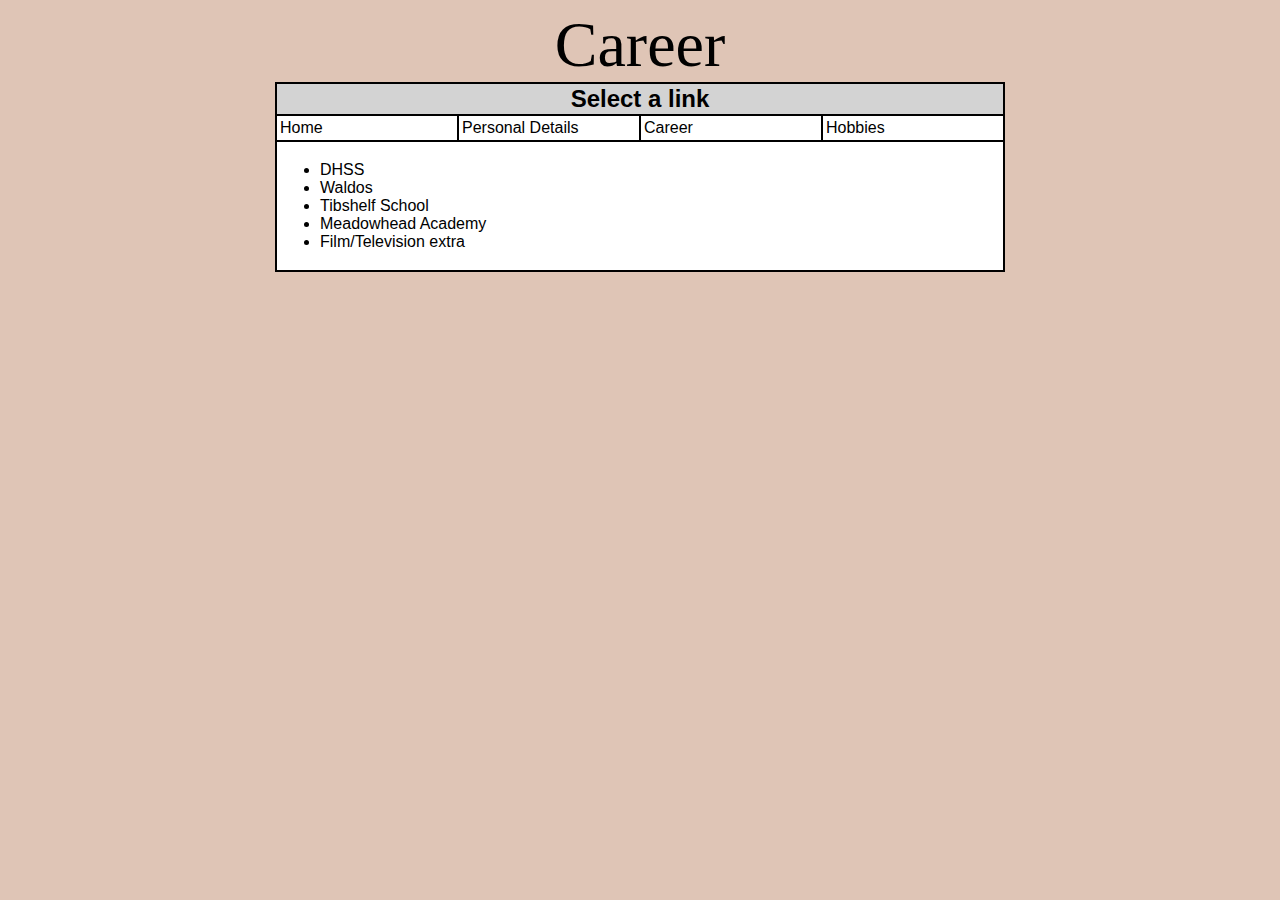
==== Career.html @ 7614ff34 "Initial Files" ====
<!DOCTYPE html>
<html>
    <head>
        <title>Allan Kealey</title>
		<link rel="stylesheet" media="screen" href="bootstrap/css/bootstrap.css">
		<link rel="stylesheet" media="screen" href="bootstrap/css/bootstrap-grid.css">
		<script src="http://code.jquery.com/jquery-1.11.0.min.js"></script>
		<script type="text/javascript" src="bootstrap/js/bootstrap.js"></script>
		<link rel="stylesheet" type="text/css" href="style.css">	
    </head>
    <body>
<div class="container">
  <div class="row">
    <div class="col-sm">

    </div>
    <div class="col-md-8">
	  
	  <div id ="mainheader">Career</div>
        <table>
		<tr>
			<th colspan ="4">
			<div id ="tableheader">Select a link</div> 
			</th>
		</tr>
		<tr>
			<td>
			<a href="index.html">Home</a>
			</td>
			<td>
			<a href="Personal.html">Personal Details</a>
			</td>
			<td>
			<a href="Career.html">Career</a>
			</td>
			<td>
			<a href="Hobbies.html">Hobbies</a>
			</td>
		</tr>
		<tr>
			<td colspan ="4">
			<div class="card" style="width: 100%;">
				<ul>
					<li>DHSS</li>
					<li>Waldos</li>
					<li>Tibshelf School</li>
					<li>Meadowhead Academy</li>
					<li>Film/Television extra</li>
				</ul>
			</div>
			</div>
			</td>
		</tr>
		</table>
    </div>
    <div class="col-sm">

    </div>
  </div>
</div>  

    </body>
</html>
---- style.css ----
.namebold{
	display:inline-block;
	font-weight: bold;
}

.btn-link{
	color:black;
	text-decoration:none;
}
	

#mainheader{
	font-family: Serif;
	font-size: 48pt;
	text-align:center;
}
	
#tableheader{
	font-size: 18pt;
}

body{
background-color:#DFC5B6;
	
}

table, th, td{
	border: solid black 2px;
	border-collapse: collapse;
	font-family: sans-serif;
	width: 100%;
	background-color: white;
}

th{
	background-color: lightgray;
}
td{
	width: 25%;
	padding: 3px;
}

a:link, a:visited, a:active{
	color:black;
	text-decoration:none;
}
a:hover{
	color:blue;
}
@media screen and (max-width: 992px){
	body{
		background-color: #8893AF;
	}
@media screen and (max-width: 600px){
	body{
		background-color: #A0A69C;
	}
}
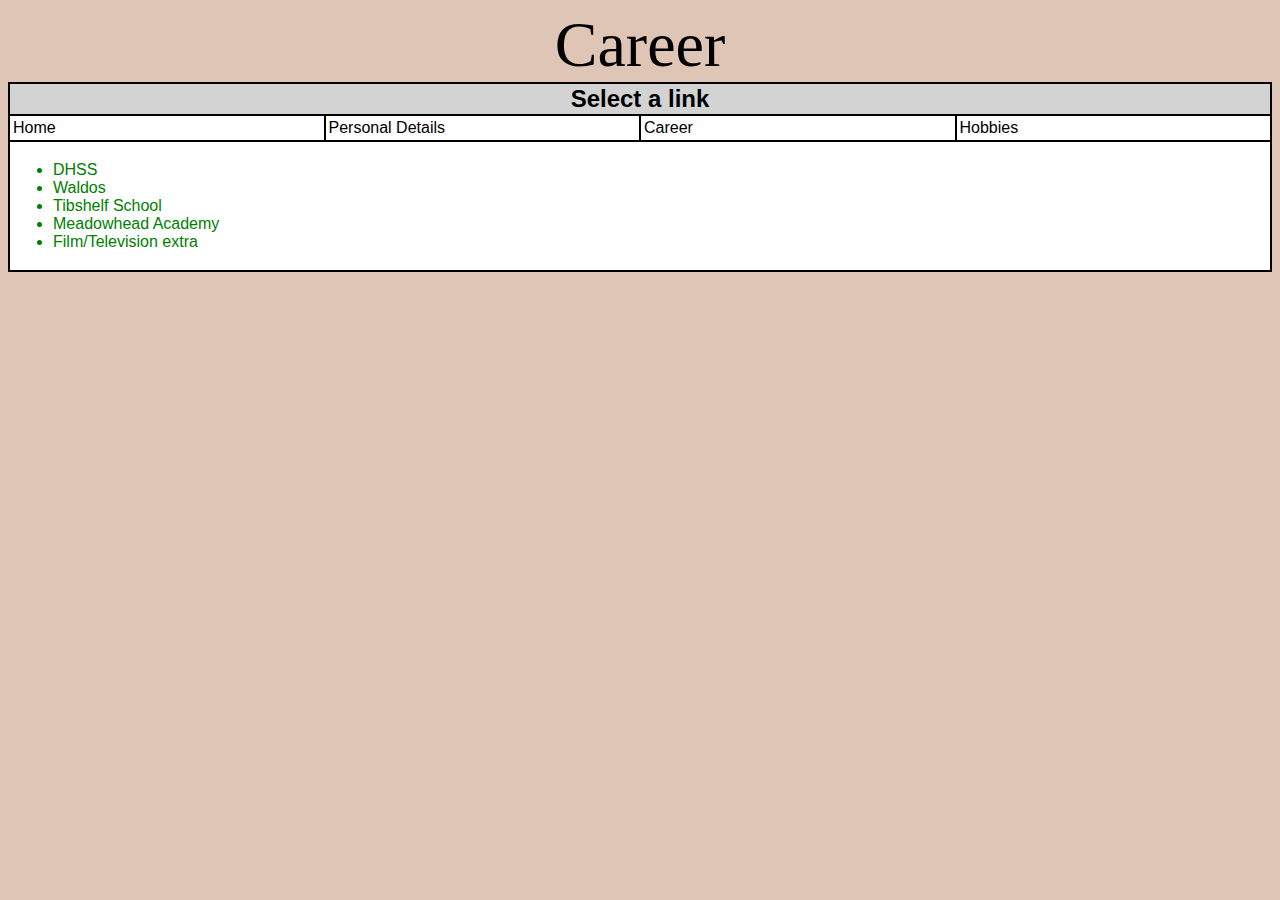
==== commit 400d7861: "Update Career.html" ====
--- a/Career.html
+++ b/Career.html
@@ -2,10 +2,10 @@
 <html>
     <head>
         <title>Allan Kealey</title>
-		<link rel="stylesheet" media="screen" href="bootstrap/css/bootstrap.css">
-		<link rel="stylesheet" media="screen" href="bootstrap/css/bootstrap-grid.css">
-		<script src="http://code.jquery.com/jquery-1.11.0.min.js"></script>
-		<script type="text/javascript" src="bootstrap/js/bootstrap.js"></script>
+		<link rel="stylesheet" href="https://stackpath.bootstrapcdn.com/bootstrap/4.5.0/css/bootstrap.min.css" integrity="sha384-9aIt2nRpC12Uk9gS9baDl411NQApFmC26EwAOH8WgZl5MYYxFfc+NcPb1dKGj7Sk" crossorigin="anonymous">
+		<script src="https://code.jquery.com/jquery-3.5.1.slim.min.js" integrity="sha384-DfXdz2htPH0lsSSs5nCTpuj/zy4C+OGpamoFVy38MVBnE+IbbVYUew+OrCXaRkfj" crossorigin="anonymous"></script>
+		<script src="https://cdn.jsdelivr.net/npm/popper.js@1.16.0/dist/umd/popper.min.js" integrity="sha384-Q6E9RHvbIyZFJoft+2mJbHaEWldlvI9IOYy5n3zV9zzTtmI3UksdQRVvoxMfooAo" crossorigin="anonymous"></script>
+		<script src="https://stackpath.bootstrapcdn.com/bootstrap/4.5.0/js/bootstrap.min.js" integrity="sha384-OgVRvuATP1z7JjHLkuOU7Xw704+h835Lr+6QL9UvYjZE3Ipu6Tp75j7Bh/kR0JKI" crossorigin="anonymous"></script>
 		<link rel="stylesheet" type="text/css" href="style.css">	
     </head>
     <body>
--- a/style.css
+++ b/style.css
@@ -1,58 +1 @@
-.namebold{
-	display:inline-block;
-	font-weight: bold;
-}
-
-.btn-link{
-	color:black;
-	text-decoration:none;
-}
-	
-
-#mainheader{
-	font-family: Serif;
-	font-size: 48pt;
-	text-align:center;
-}
-	
-#tableheader{
-	font-size: 18pt;
-}
-
-body{
-background-color:#DFC5B6;
-	
-}
-
-table, th, td{
-	border: solid black 2px;
-	border-collapse: collapse;
-	font-family: sans-serif;
-	width: 100%;
-	background-color: white;
-}
-
-th{
-	background-color: lightgray;
-}
-td{
-	width: 25%;
-	padding: 3px;
-}
-
-a:link, a:visited, a:active{
-	color:black;
-	text-decoration:none;
-}
-a:hover{
-	color:blue;
-}
-@media screen and (max-width: 992px){
-	body{
-		background-color: #8893AF;
-	}
-@media screen and (max-width: 600px){
-	body{
-		background-color: #A0A69C;
-	}
-}
+.garden,.hiking,.canal{font-family:serif;font-size:24px;font-weight:bold}.garden{color:green}.hiking{color:red}.canal{color:blue}.namebold{display:inline-block;font-weight:bold}.btn-link{color:black;text-decoration:none}.card ul{color:green}#mainheader{font-family:Serif;font-size:48pt;text-align:center}#tableheader{font-size:18pt}body{background-color:#DFC5B6}table,th,td{border:solid black 2px;border-collapse:collapse;font-family:sans-serif;width:100%;background-color:white}th{background-color:lightgray}td{width:25%;padding:3px}a:link,a:visited,a:active{color:black;text-decoration:none}a:hover{color:blue}@media screen and (max-width: 992px){body{background-color:#8893AF}}@media screen and (max-width: 600px){body{background-color:#A0A69C}}
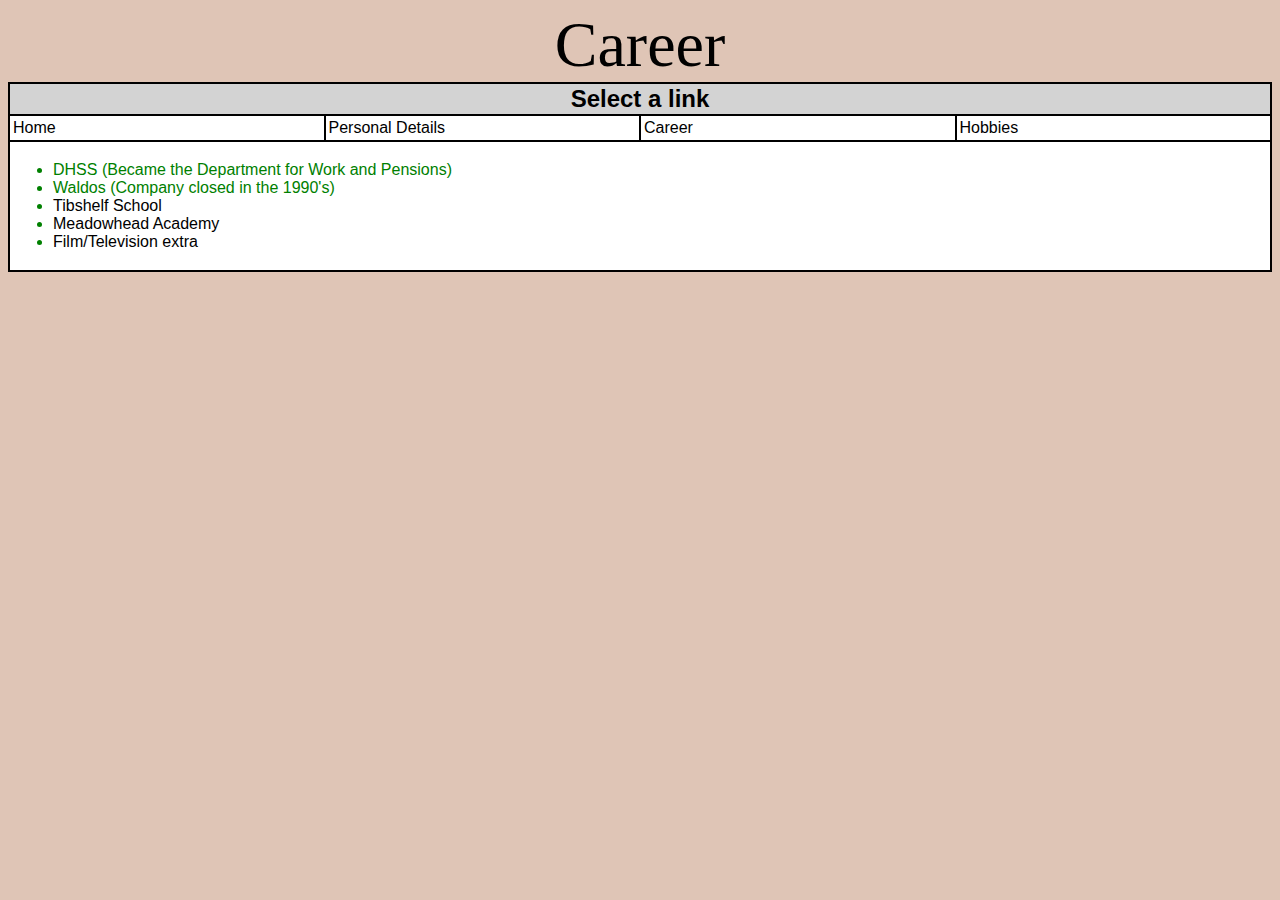
==== commit e1c0e2dd: "Update Career.html" ====
--- a/Career.html
+++ b/Career.html
@@ -41,11 +41,11 @@
 			<td colspan ="4">
 			<div class="card" style="width: 100%;">
 				<ul>
-					<li>DHSS</li>
-					<li>Waldos</li>
-					<li>Tibshelf School</li>
-					<li>Meadowhead Academy</li>
-					<li>Film/Television extra</li>
+					<li>DHSS (Became the Department for Work and Pensions)</li>
+					<li>Waldos (Company closed in the 1990's)</li>
+					<li><a href="http://tibshelf.derbyshire.sch.uk" target="_blank">Tibshelf School</a></li>
+					<li><a href="http://www.meadowhead.sheffield.sch.uk" target="_blank">Meadowhead Academy</a></li>
+					<li><a href="https://www.wegotpop.com/pages/uk/" target="_blank">Film/Television extra</a></li>
 				</ul>
 			</div>
 			</div>
